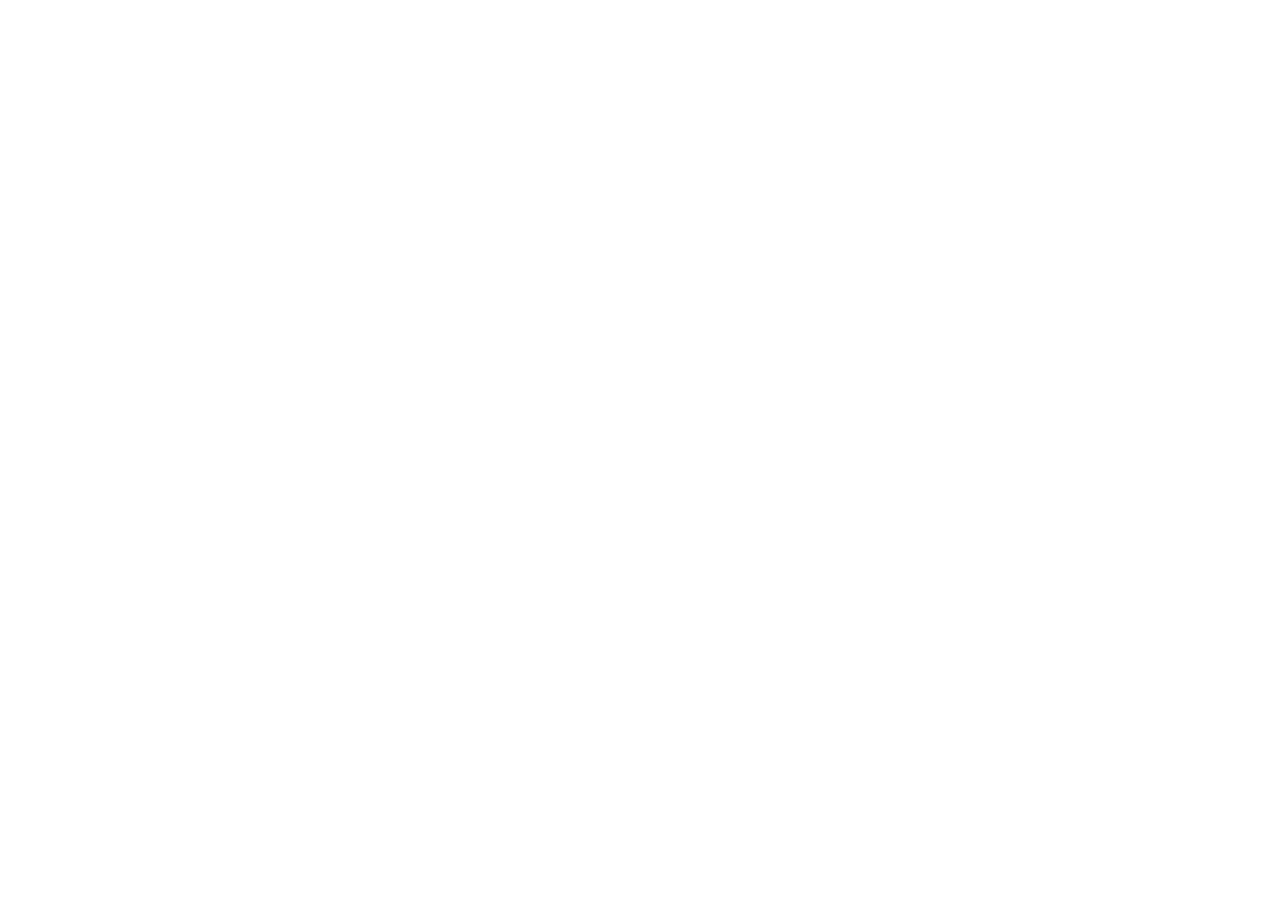
==== iweb_frontend/18_test.html @ 0621248a "完成响应式轮播广告的组件完善" ====
<!DOCTYPE html>
<html>
	<head>
		<meta charset="utf-8">
		<title></title>
	</head>
	<body>
		<script>
			let i = 2
			let selector='li:nth-child('+ (i+1) +')'
			console.log(selector)
		</script>
	</body>
</html>
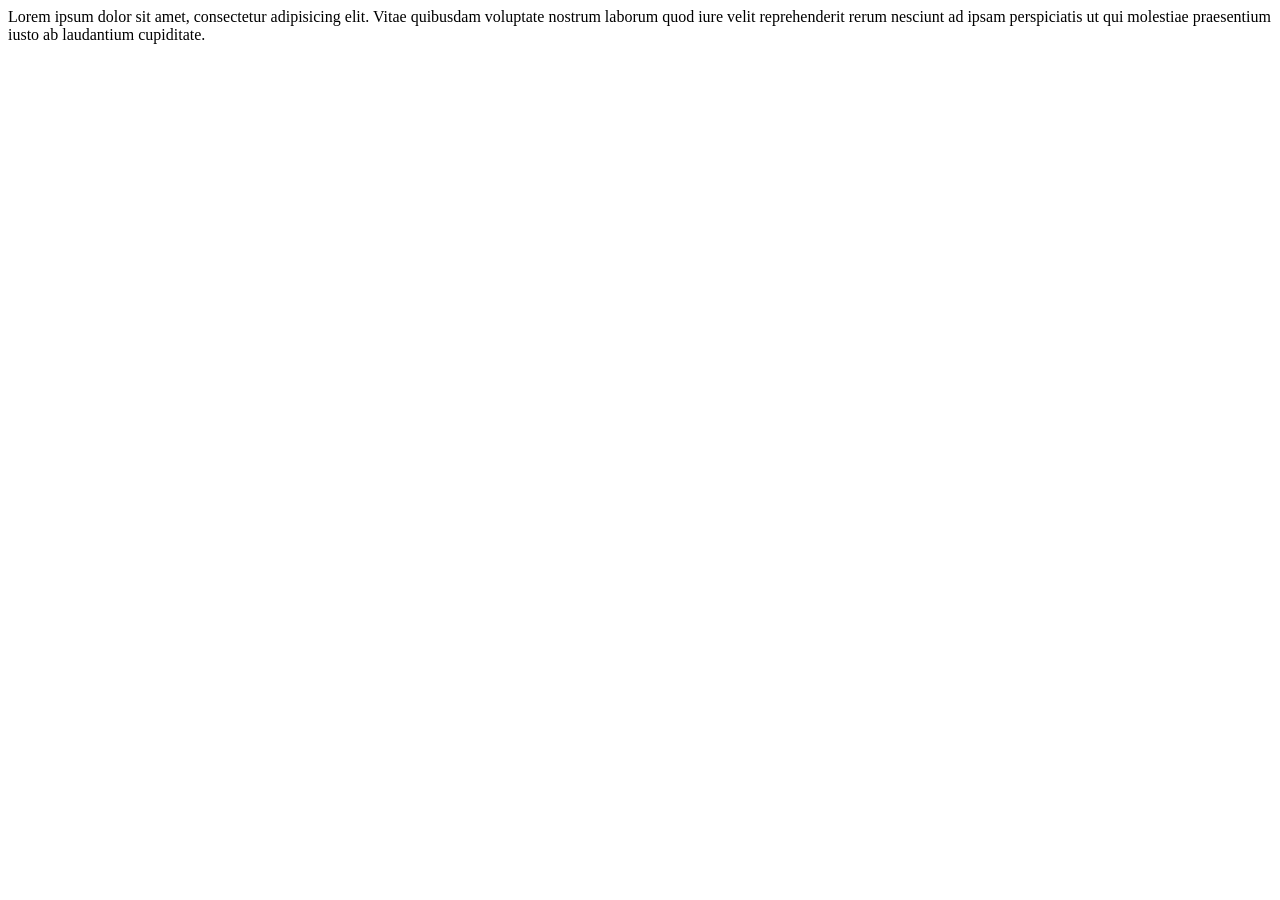
==== commit c3d5a81e: "完成课程详情页布局及内容" ====
--- a/iweb_frontend/18_test.html
+++ b/iweb_frontend/18_test.html
@@ -5,10 +5,13 @@
 		<title></title>
 	</head>
 	<body>
+		<div data-auther="dunshuai" data-animate-max-width="80%" data-animate-min-width="20%" data-userage="20" data-buyCount="3">
+			Lorem ipsum dolor sit amet, consectetur adipisicing elit. Vitae quibusdam voluptate nostrum laborum quod iure velit reprehenderit rerum nesciunt ad ipsam perspiciatis ut qui molestiae praesentium iusto ab laudantium cupiditate.
+		</div>
 		<script>
-			let i = 2
-			let selector='li:nth-child('+ (i+1) +')'
-			console.log(selector)
+			let box = document.querySelector('div')
+			// console.log(box)
+			console.dir(box)
 		</script>
 	</body>
 </html>
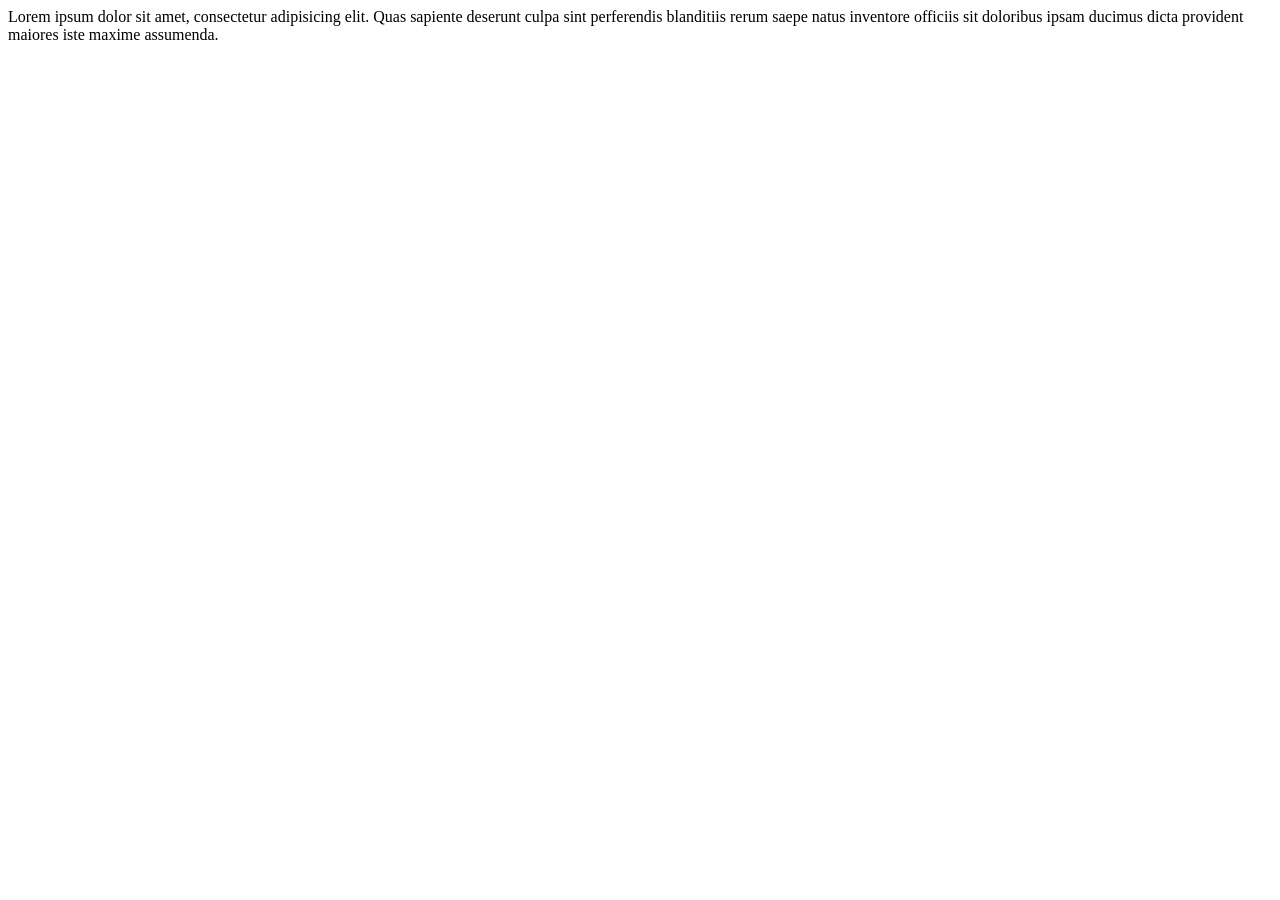
==== commit 2ef88646: "完成注册页面响应式布局及内容" ====
--- a/iweb_frontend/18_test.html
+++ b/iweb_frontend/18_test.html
@@ -5,12 +5,14 @@
 		<title></title>
 	</head>
 	<body>
-		<div data-auther="dunshuai" data-animate-max-width="80%" data-animate-min-width="20%" data-userage="20" data-buyCount="3">
-			Lorem ipsum dolor sit amet, consectetur adipisicing elit. Vitae quibusdam voluptate nostrum laborum quod iure velit reprehenderit rerum nesciunt ad ipsam perspiciatis ut qui molestiae praesentium iusto ab laudantium cupiditate.
+		<div data-author="wenhua" data-animate-max-width="80%" data-animate-min-width="20%"  data-userage="20"  data-buyCount="3">
+			Lorem ipsum dolor sit amet, consectetur adipisicing elit. Quas sapiente deserunt culpa sint perferendis blanditiis rerum saepe natus inventore officiis sit doloribus ipsam ducimus dicta provident maiores iste maxime assumenda.
 		</div>
 		<script>
-			let box = document.querySelector('div')
-			// console.log(box)
+			let box = document.querySelector('[data-author="wenhua"]')
+			//输出一个HTML元素或一个普通JS对象
+			//console.log(box)
+			//检查一个HTML元素对应的JS对象
 			console.dir(box)
 		</script>
 	</body>
